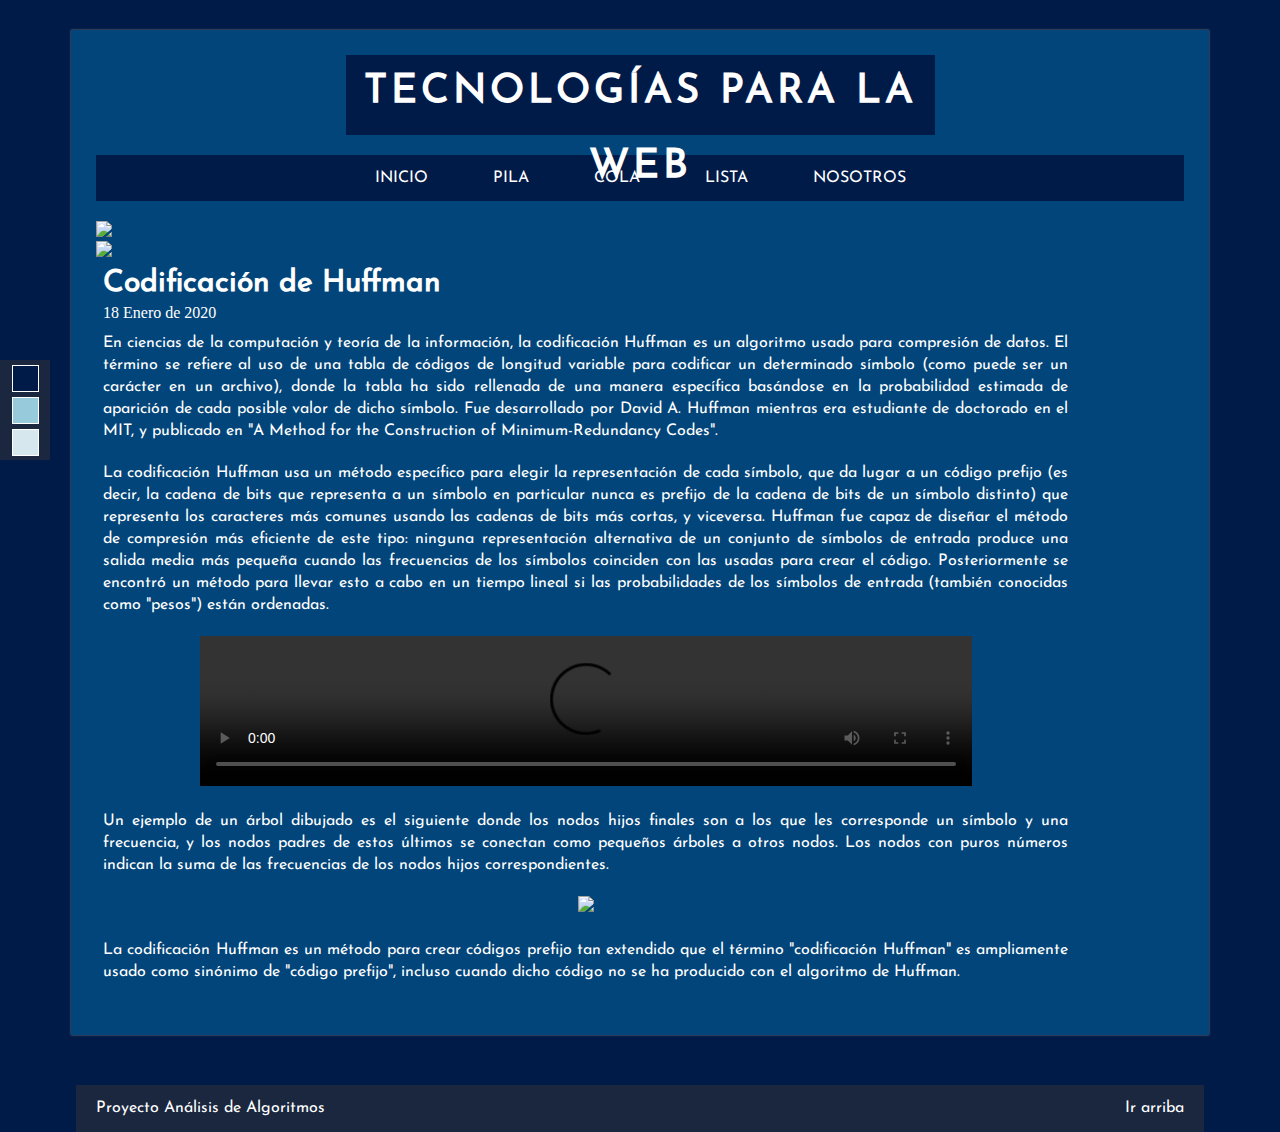
==== Proyecto/index.html @ d411b04a "Reciclaje" ====
<!DOCTYPE html>
<html lang="es">
<head>
	<meta charset="utf-8">
	<title>Estructuras de datos</title>
	<!--Estilos-->
	<link rel="stylesheet" type="text/css" href="css/styles.css">
	<link id="theme" rel="stylesheet" type="text/css" href="css/dark.css">	
	<!--JQuery-->
	<script src="js/jquery.min.js"></script>
	<!--MomentJS-->
	<script src="js/moment.min.js"></script>
	<script src="js/moment-with-locales.min.js"></script>
	<!--Scripts-->	
	<!--Slider-->
	<link rel="stylesheet" href="css/jquery.bxslider.css">  	
	<script src="js/jquery.bxslider.min.js"></script>
</head>
<body>
	<div id="selector-theme">
		<div id="to-dark"></div>
		<div id="to-clear"></div>
		<div id="to-color"></div>
	</div>
	<section id="global">
		<!--Cabecera-->
		<header>
			<div id="con-logo">
				<div id="logo">
					<h1>Tecnologías para la web</h1>
				</div>
			</div>
			<div class="clearfix"></div>
			<nav id="menu">
				<ul>
					<li><a href="#">INICIO</a></li>
					<li><a href="animacion.html">Pila</a></li>
					<li><a href="about.html">Cola</a></li>
					<li><a href="about.html">Lista</a></li>	
					<li><a href="about.html">NOSOTROS</a></li>					
				</ul>
			</nav>
		</header>
		<!--Slider-->
		<div id="slider">
			<div class="bxslider">				
				<div>
					<img id="escom3-i" src="img/escom3.jpg">
				</div>
				<div>
					<img id="escom4-i" src="img/escom4.jpg">
				</div>
			</div>
		</div>
		<!--Contenido-->
		<section id="content">
			<div id="posts">	
				<article class="post">
					<h2>Codificación de Huffman</h2>
					<span class="date">18 Enero de 2020</span>
					<p>
						En ciencias de la computación y teoría de la información, la codificación Huffman es un algoritmo usado para compresión de datos. El término se refiere al uso de una tabla de códigos de longitud variable para codificar un determinado símbolo (como puede ser un carácter en un archivo), donde la tabla ha sido rellenada de una manera específica basándose en la probabilidad estimada de aparición de cada posible valor de dicho símbolo. Fue desarrollado por David A. Huffman mientras era estudiante de doctorado en el MIT, y publicado en "A Method for the Construction of Minimum-Redundancy Codes".
					</p>		
					<p>
						La codificación Huffman usa un método específico para elegir la representación de cada símbolo, que da lugar a un código prefijo (es decir, la cadena de bits que representa a un símbolo en particular nunca es prefijo de la cadena de bits de un símbolo distinto) que representa los caracteres más comunes usando las cadenas de bits más cortas, y viceversa. Huffman fue capaz de diseñar el método de compresión más eficiente de este tipo: ninguna representación alternativa de un conjunto de símbolos de entrada produce una salida media más pequeña cuando las frecuencias de los símbolos coinciden con las usadas para crear el código. Posteriormente se encontró un método para llevar esto a cabo en un tiempo lineal si las probabilidades de los símbolos de entrada (también conocidas como "pesos") están ordenadas.
					</p>		
					<p>
						<center>
							<video controls>
								<source src="video/Huffman.mp4" type="video/mp4">
									Tu navegador no implementa el elemento <code>video</code>
							</video>
						</center>
					</p>					
					<p>
						Un ejemplo de un árbol dibujado es el siguiente donde los nodos hijos finales son a los que les corresponde un símbolo y una frecuencia, y los nodos padres de estos últimos se conectan como pequeños árboles a otros nodos. Los nodos con puros números indican la suma de las frecuencias de los nodos hijos correspondientes.
					</p>
					<center><p>
						<img src="img/huffman.png">
					</p></center>
					<p>
						La codificación Huffman es un método para crear códigos prefijo tan extendido que el término "codificación Huffman" es ampliamente usado como sinónimo de "código prefijo", incluso cuando dicho código no se ha producido con el algoritmo de Huffman.
					</p>	
				</article>
			</div>
			
			<div class="clearfix"></div>
		</section>
	</section>
	<footer id="footer">
		Proyecto Análisis de Algoritmos
		<a href="#" class="subir">Ir arriba</a>
	</footer>
	<script type="text/javascript" src="js/main.js"></script>
</body>
</html>
---- Proyecto/css/styles.css ----
*{
	margin: 0px;
	padding: 0px;
}
@font-face {
    font-family: "Josefin";
    src: url('../fonts/JosefinSans-Regular.ttf');
}
.clearfix{
	float: none;
	clear: both;
}
body {
	background: #D6E8EE;
}
#global{
	width: 85%;
	margin: 0px auto;
	margin-top: 30px;
	background: #fff;
	padding: 25px;
	box-shadow: 0px 0px 2px gray;
}

#con-logo {	
	display: flex;
	justify-content: center;
}

#logo{
	font-family: "Josefin";	
	font-size: 20px;
	letter-spacing: 4px;
	line-height: 75px;	
	color: white;
	text-align: center;
	width: 589px;
	height: 80px;
	margin-bottom: 20px;
	float: left;
	text-transform: uppercase;
}
#menu{
	display: flex;
	justify-content: center;
	font-family: "Josefin";
	background: #02457A;
	width: 100%;
	text-transform: uppercase;
	margin-bottom: 20px;
}
#menu ul{
	line-height: 46px;
	list-style: none;
}
#menu ul li{
	height: 46px;
	display: inline-block;
	transition: all 300ms;
}
#menu a{
	display: block;
	color: white;
	text-decoration: none;
	padding-left: 30px;
	padding-right: 30px;
}
#posts{
	width: 90%;
	float: left;
	font-family: "Josefin";	
}
.post{
	padding: 7px;
	text-align: justify;
}
h2{
	font-family: "Josefin";
	font-size: 30px;
	color: #333;
}
.post .date{
	display: block;
	color: gray;
	margin-top: 5px;
}
.post p{
	margin-top: 10px;
	margin-bottom: 20px;
	line-height: 22px;
	font-family: 'Josefin';	
}
.button-more{
	display: block;
	padding: 15px;
	color: white;
	text-decoration: none;
	margin-top: 10px;
	width: 70px;
	text-align: center;
	font-size: 14px;
	margin-bottom: 20px;	 
}
#sidebar{
	font-family: "Josefin";
	width: 31%;
	float: right;
}
#sidebar h4{
	margin-top: 50px;
	margin-bottom: 20px;
	text-align: center;
	line-height: 10px;
	color: #333;
	background: url('../img/lines.png') repeat-x;
}
#sidebar h4 span{
	background: white;
	padding: 5px;
}
#sidebar img{
	width: 100%;
}
#sidebar p{
	font-size: 15px;
	text-align: justify;
}
form input[type="text"], 
form input[type="password"],
form input[type="email"]{
	padding: 5px;
	border-radius: 2px;
	border: 1px solid #ccc;
	width: 80%;
	margin-bottom: 10px;
	margin-top: 5px;
}
form input[type="submit"]{
	background: #eee;
	padding: 10px;
	border: 1px solid #ccc;
	color: #333;
	cursor: pointer;
}
footer{
	font-family: "Josefin";
	color: white;
	height: 47px;
	background: rgba(51, 51, 51, 0.5);
	margin: 0px auto;
	width: 85%;
	padding-left: 20px;
	padding-right: 20px; 
	margin-top: 50px;
	line-height: 47px;
}
.bx-wrapper, .bx-viewport{
	height: 250px !important;
}
#selector-theme{
	position: fixed;
	top: 40%;
	background: rgba(51, 51, 51, 0.5);
	width: 50px;
	height: 100px;
}
#to-dark, #to-clear, #to-color{
	width: 25px;
	height: 25px;
	border: 1px solid white;
	display: block;
	margin: 0 auto;
	margin-top: 5px;
	margin-bottom: 5px;
	cursor: pointer;
}
#to-dark{
	background: #001B48;	
}
#to-clear{
	background: #97CADB;	
}
#to-color{
	background: #D6E8EE;
}
.subir{
	color: white;
	text-decoration: none;
	display: block;
	float: right;
}
#box {
	margin-top: 40px;
	width: 70%;
	margin: 0px auto;
}
#AlgorithmSpecificControls td{
	font-family: "Josefin";
	font-weight: bold;
	text-transform: uppercase;	
}
.invinvisible, .ui-slider, .inv1000{
	display: none;
}
#header h1{
	font-family: "Josefin";
	color: #001B48;
	margin-bottom: 20px;
	text-transform: uppercase;
	font-weight: bold;
	font-size: 30px;
}
input[type="Button"]{
	padding: 10px 10px 10px 10px;
	font-family: "Josefin";
	background-color: #02457A;
	color: white;
	border: 0px;
	border-radius: 5px;
	margin-right: 10px;
	text-transform: uppercase;
	cursor: pointer;
}
input[type="Button"]:active{
	box-shadow: inset 0 0 10px #97CADB;
	border: 0px;
	outline: none !important;
}
input[type="Text"]{
	padding: 5px 5px 5px 5px;
	font-family: "Josefin";
	border: 1px solid gray;
	border-radius: 5px;
	margin-left: 5px;
}
input[type="Text"]:focus{
	outline: none !important;
    border:1px solid #02457A;
    box-shadow: 0 0 10px #02457A;
}
video{
	width: 80%;	
}
video:focus{
	outline: none !important;
    border:1px solid #02457A;
    box-shadow: 0 0 10px #02457A;
}
#acordeon{
	font-family: "Josefin";	
}
#acordeon h3{
	font-family: "Josefin";	
	text-transform: uppercase;
	font-weight: bold;
}
#acordeon div{
	font-family: "Josefin";	
	text-align: justify;
}
#acordeon #referencias{ 
	font-family: "Josefin";		
}
---- Proyecto/css/dark.css ----
/*
Autores:
-Flores Santos Omar
-Flores Vargas Dámaris
-García Medina Saúl
*/
body{
	background: #001B48;
	background-attachment: fixed;
	transition: 3000ms;
}
#global {
	background-color: #02457A;
	transition: 2000ms;
}
#logo{	
	background: #001B48;	
	transition: 700ms;
}
#menu {
	background-color: #001B48;
	transition: 700ms;
}
#menu ul li:hover{
	background: #02457A;
	transition: 700ms;
}
.button-more{	
	background: #D6E8EE;
	color: black;
	transition: 700ms;
}
#posts{
	font-family: "Quicksand";	
	color: white;
	transition: 700ms;
}
.post{
	color: white;
	transition: 700ms;
}
.post h2{
	color: #333;
	color: white;
	transition: 700ms;
}
.post .date{
	color: white;
	transition: 700ms;
}
.post p{
	color: white;
	transition: 700ms;
}
#header h1{
	color: #FFF;
	transition: 700ms;
}
input[type="Button"]{
	background-color: #001B48;
	color: #FFF;
	transition: 700ms;
}
input[type="Button"]:active{
	box-shadow: inset 0 0 10px #D6E8EE;
	border: 0px;
	outline: none !important;
}
#AlgorithmSpecificControls td{
	color: white;
	transition: 700ms;	
}
input[type="Text"]:focus{
	outline: none !important;
    border:1px solid #97CADB;
    box-shadow: 0 0 10px #97CADB;
}
video:focus{
	outline: none !important;
    border:1px solid #97CADB;
    box-shadow: 0 0 10px #97CADB;
}
#box h2{
	color: white;
	transition: 700ms;
	text-transform: uppercase;
}
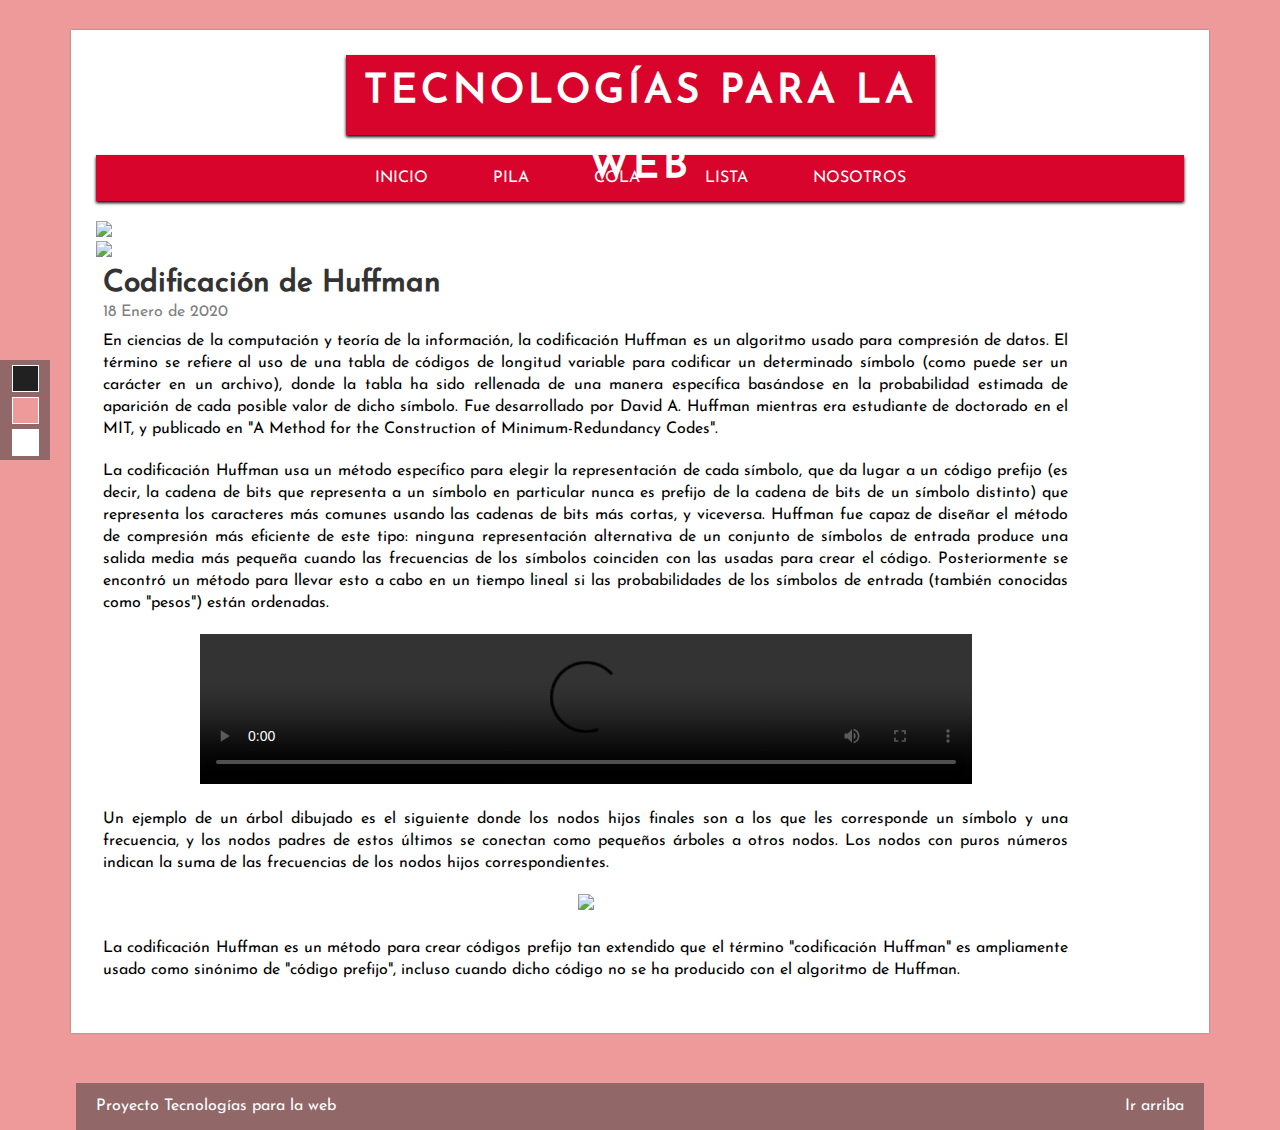
==== commit 44b2016b: "v1.0.0" ====
--- a/Proyecto/index.html
+++ b/Proyecto/index.html
@@ -5,22 +5,15 @@
 	<title>Estructuras de datos</title>
 	<!--Estilos-->
 	<link rel="stylesheet" type="text/css" href="css/styles.css">
-	<link id="theme" rel="stylesheet" type="text/css" href="css/dark.css">	
-	<!--JQuery-->
-	<script src="js/jquery.min.js"></script>
-	<!--MomentJS-->
-	<script src="js/moment.min.js"></script>
-	<script src="js/moment-with-locales.min.js"></script>
+	<link id="theme" rel="stylesheet" type="text/css" href="css/color.css">		
 	<!--Scripts-->	
-	<!--Slider-->
-	<link rel="stylesheet" href="css/jquery.bxslider.css">  	
-	<script src="js/jquery.bxslider.min.js"></script>
+	<script type="text/javascript" src="js/main.js"></script>
 </head>
 <body>
 	<div id="selector-theme">
 		<div id="to-dark"></div>
+		<div id="to-color"></div>
 		<div id="to-clear"></div>
-		<div id="to-color"></div>
 	</div>
 	<section id="global">
 		<!--Cabecera-->
@@ -88,9 +81,8 @@
 		</section>
 	</section>
 	<footer id="footer">
-		Proyecto Análisis de Algoritmos
+		Proyecto Tecnologías para la web
 		<a href="#" class="subir">Ir arriba</a>
-	</footer>
-	<script type="text/javascript" src="js/main.js"></script>
+	</footer>	
 </body>
 </html>--- a/Proyecto/css/styles.css
+++ b/Proyecto/css/styles.css
@@ -41,6 +41,7 @@
 	text-transform: uppercase;
 }
 #menu{
+	box-shadow: 0px 2px 3px black;
 	display: flex;
 	justify-content: center;
 	font-family: "Josefin";
@@ -64,6 +65,10 @@
 	text-decoration: none;
 	padding-left: 30px;
 	padding-right: 30px;
+}
+#menu a:hover{
+	transform: scale(1.2, 1.2);
+	transition: 200ms;
 }
 #posts{
 	width: 90%;
@@ -175,13 +180,13 @@
 	cursor: pointer;
 }
 #to-dark{
-	background: #001B48;	
+	background: #212121;	
 }
 #to-clear{
-	background: #97CADB;	
+	background: #FFFFFF;	
 }
 #to-color{
-	background: #D6E8EE;
+	background: #ef9a9a;
 }
 .subir{
 	color: white;
--- a/Proyecto/css/color.css
+++ b/Proyecto/css/color.css
@@ -0,0 +1,64 @@
+/*
+Autores:
+-Flores Santos Omar
+-Flores Vargas Dámaris
+-García Medina Saúl
+*/
+body{
+	background-color: #ef9a9a;
+	background-attachment: fixed;
+	transition: 700ms;
+}
+#logo{	
+	box-shadow: 0px 2px 3px black;
+	background: #D9042B;
+	color: white;	
+	transition: 700ms;
+}
+#global{
+	transition: 700ms;
+}
+#menu {
+	background-color: #D9042B;
+	color: white;
+	transition: 700ms;
+}
+#menu ul li:hover{
+	border-bottom: 1px solid white;
+	font-weight: bold;
+	color: white;
+	transition: 200ms;
+}
+#menu a{
+	color: white;
+}
+.button-more{	
+	background: #A6032F;
+	transition: 700ms;
+}
+#header h1{
+	color: #730220;
+	transition: 700ms;
+}
+input[type="Button"]{
+	background-color: #D9042B;
+	color: #730220;
+	transition: 700ms;
+}
+input[type="Button"]:active{
+	box-shadow: inset 0 0 10px #ef9a9a;
+	border: 0px;
+	outline: none !important;
+	transition: 700ms;
+}
+input[type="Text"]:focus{
+	outline: none !important;
+    border:1px solid #D9042B;
+    box-shadow: 0 0 10px #D9042B;
+    transition: 700ms;
+}
+video:focus{
+	outline: none !important;
+    border:1px solid #D9042B;
+    box-shadow: 0 0 10px #D9042B;
+}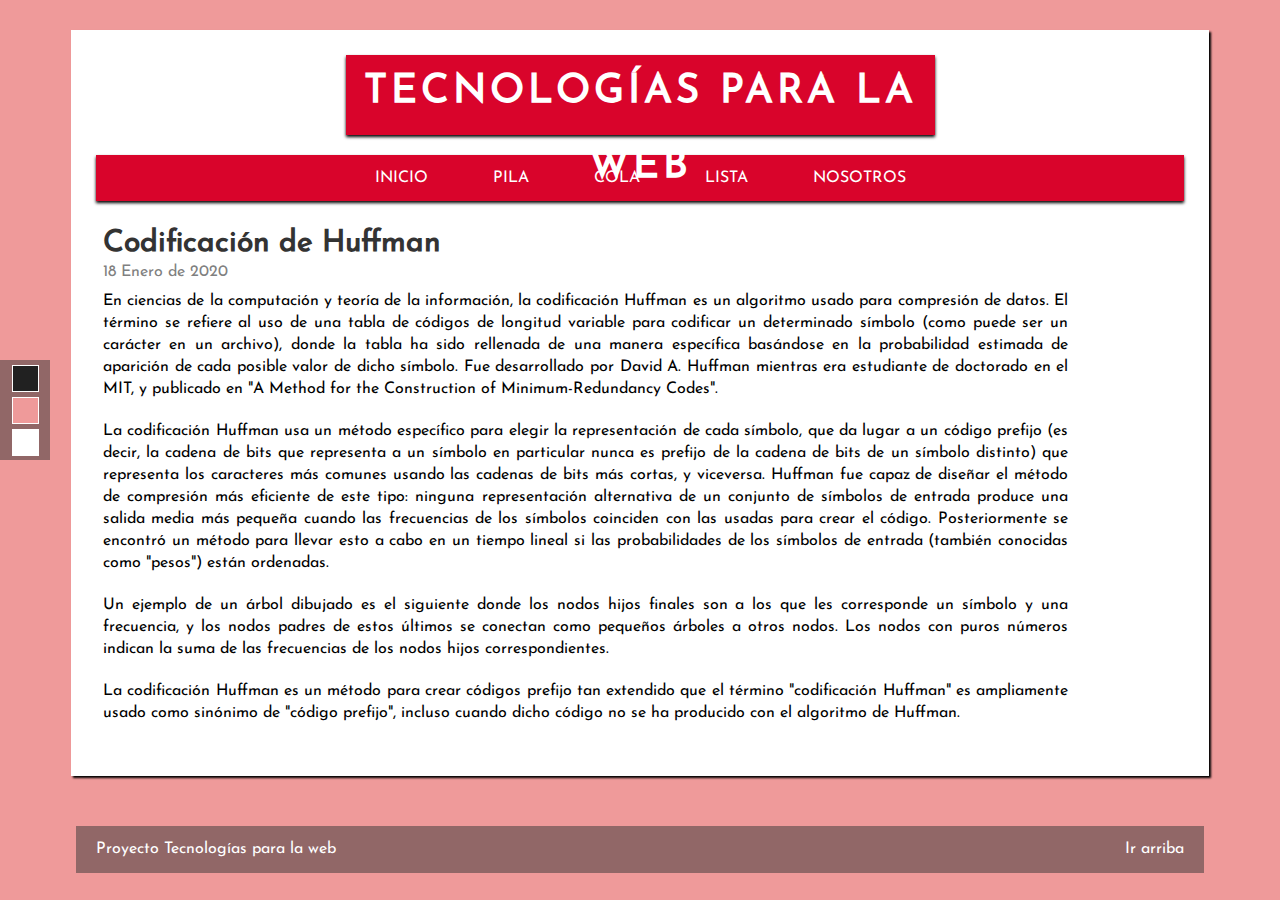
==== commit d2a1f3c6: "ALAVERGA HAHAHA" ====
--- a/Proyecto/index.html
+++ b/Proyecto/index.html
@@ -5,7 +5,7 @@
 	<title>Estructuras de datos</title>
 	<!--Estilos-->
 	<link rel="stylesheet" type="text/css" href="css/styles.css">
-	<link id="theme" rel="stylesheet" type="text/css" href="css/color.css">		
+	<link id="theme" rel="stylesheet" type="text/css" href="css/color.css">	
 	<!--Scripts-->	
 	<script type="text/javascript" src="js/main.js"></script>
 </head>
@@ -27,24 +27,13 @@
 			<nav id="menu">
 				<ul>
 					<li><a href="#">INICIO</a></li>
-					<li><a href="animacion.html">Pila</a></li>
-					<li><a href="about.html">Cola</a></li>
-					<li><a href="about.html">Lista</a></li>	
+					<li><a href="pila.html">Pila</a></li>
+					<li><a href="cola.html">Cola</a></li>
+					<li><a href="lista.html">Lista</a></li>	
 					<li><a href="about.html">NOSOTROS</a></li>					
 				</ul>
 			</nav>
-		</header>
-		<!--Slider-->
-		<div id="slider">
-			<div class="bxslider">				
-				<div>
-					<img id="escom3-i" src="img/escom3.jpg">
-				</div>
-				<div>
-					<img id="escom4-i" src="img/escom4.jpg">
-				</div>
-			</div>
-		</div>
+		</header>		
 		<!--Contenido-->
 		<section id="content">
 			<div id="posts">	
@@ -57,20 +46,10 @@
 					<p>
 						La codificación Huffman usa un método específico para elegir la representación de cada símbolo, que da lugar a un código prefijo (es decir, la cadena de bits que representa a un símbolo en particular nunca es prefijo de la cadena de bits de un símbolo distinto) que representa los caracteres más comunes usando las cadenas de bits más cortas, y viceversa. Huffman fue capaz de diseñar el método de compresión más eficiente de este tipo: ninguna representación alternativa de un conjunto de símbolos de entrada produce una salida media más pequeña cuando las frecuencias de los símbolos coinciden con las usadas para crear el código. Posteriormente se encontró un método para llevar esto a cabo en un tiempo lineal si las probabilidades de los símbolos de entrada (también conocidas como "pesos") están ordenadas.
 					</p>		
-					<p>
-						<center>
-							<video controls>
-								<source src="video/Huffman.mp4" type="video/mp4">
-									Tu navegador no implementa el elemento <code>video</code>
-							</video>
-						</center>
-					</p>					
+										
 					<p>
 						Un ejemplo de un árbol dibujado es el siguiente donde los nodos hijos finales son a los que les corresponde un símbolo y una frecuencia, y los nodos padres de estos últimos se conectan como pequeños árboles a otros nodos. Los nodos con puros números indican la suma de las frecuencias de los nodos hijos correspondientes.
-					</p>
-					<center><p>
-						<img src="img/huffman.png">
-					</p></center>
+					</p>					
 					<p>
 						La codificación Huffman es un método para crear códigos prefijo tan extendido que el término "codificación Huffman" es ampliamente usado como sinónimo de "código prefijo", incluso cuando dicho código no se ha producido con el algoritmo de Huffman.
 					</p>	
--- a/Proyecto/css/styles.css
+++ b/Proyecto/css/styles.css
@@ -19,7 +19,7 @@
 	margin-top: 30px;
 	background: #fff;
 	padding: 25px;
-	box-shadow: 0px 0px 2px gray;
+	box-shadow: 2px 2px 2px black;
 }
 
 #con-logo {	
--- a/Proyecto/css/color.css
+++ b/Proyecto/css/color.css
@@ -42,7 +42,7 @@
 }
 input[type="Button"]{
 	background-color: #D9042B;
-	color: #730220;
+	color: #FFFFFF;
 	transition: 700ms;
 }
 input[type="Button"]:active{
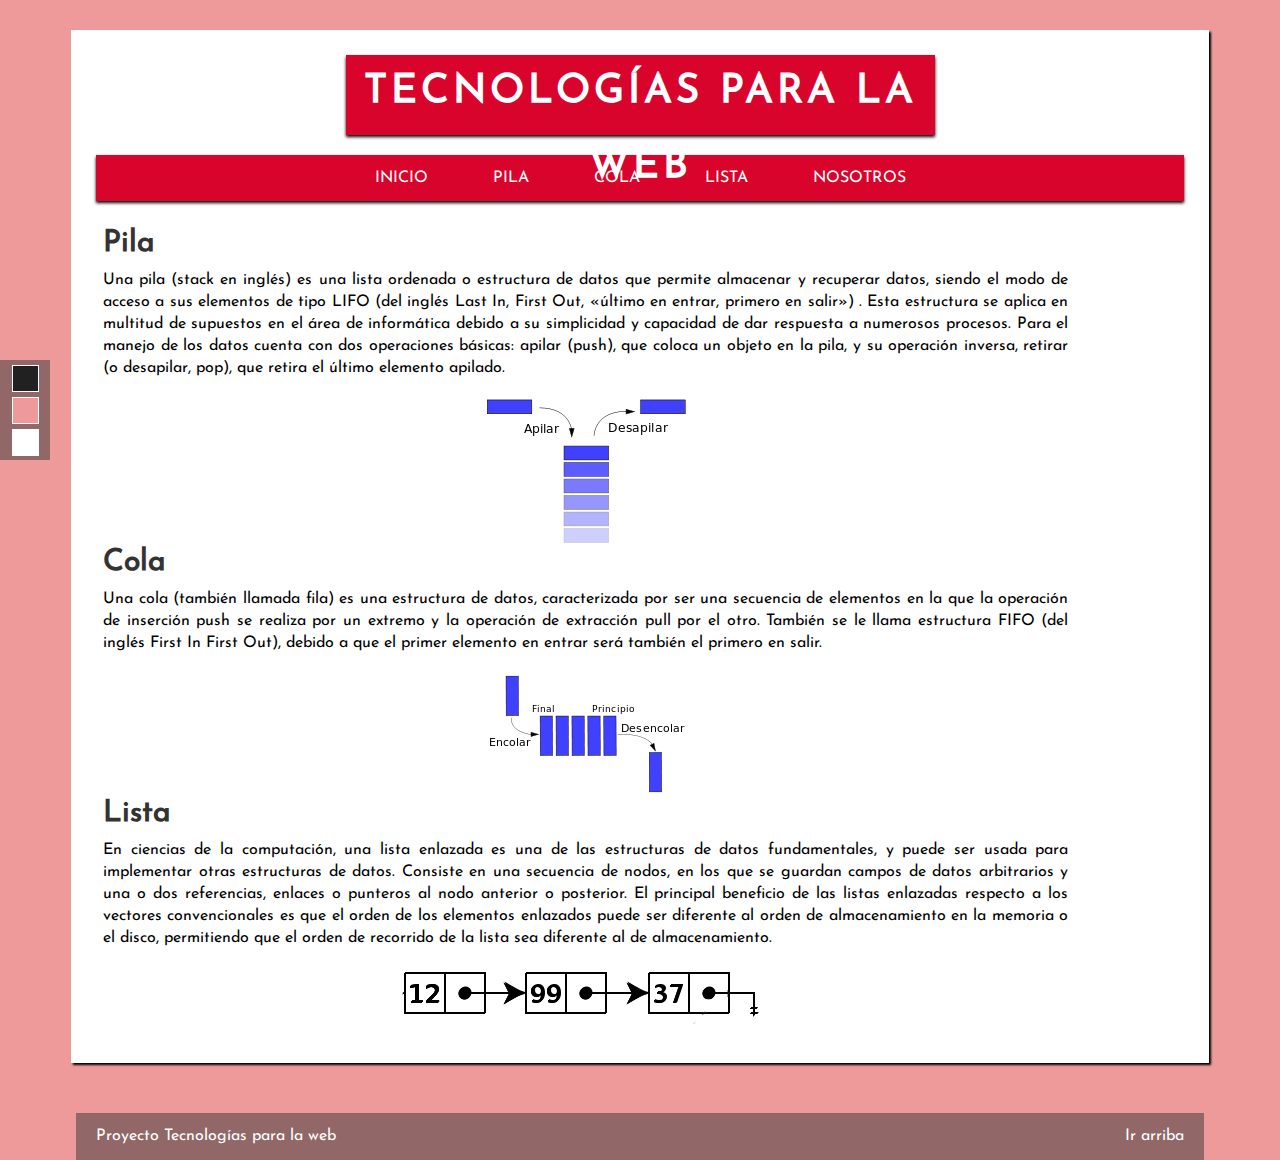
==== commit 12444b19: "Se modificaron detalles para poder entregar el avance del proyecto" ====
--- a/Proyecto/index.html
+++ b/Proyecto/index.html
@@ -1,67 +1,75 @@
 <!DOCTYPE html>
 <html lang="es">
+
 <head>
-	<meta charset="utf-8">
-	<title>Estructuras de datos</title>
-	<!--Estilos-->
-	<link rel="stylesheet" type="text/css" href="css/styles.css">
-	<link id="theme" rel="stylesheet" type="text/css" href="css/color.css">	
-	<!--Scripts-->	
-	<script type="text/javascript" src="js/main.js"></script>
+    <meta charset="utf-8">
+    <title>Estructuras de datos</title>
+    <!--Estilos-->
+    <link rel="stylesheet" type="text/css" href="css/styles.css">
+    <link id="theme" rel="stylesheet" type="text/css" href="css/color.css">
+    <!--Scripts-->
+    <script type="text/javascript" src="js/main.js"></script>
 </head>
+
 <body>
-	<div id="selector-theme">
-		<div id="to-dark"></div>
-		<div id="to-color"></div>
-		<div id="to-clear"></div>
-	</div>
-	<section id="global">
-		<!--Cabecera-->
-		<header>
-			<div id="con-logo">
-				<div id="logo">
-					<h1>Tecnologías para la web</h1>
-				</div>
-			</div>
-			<div class="clearfix"></div>
-			<nav id="menu">
-				<ul>
-					<li><a href="#">INICIO</a></li>
-					<li><a href="pila.html">Pila</a></li>
-					<li><a href="cola.html">Cola</a></li>
-					<li><a href="lista.html">Lista</a></li>	
-					<li><a href="about.html">NOSOTROS</a></li>					
-				</ul>
-			</nav>
-		</header>		
-		<!--Contenido-->
-		<section id="content">
-			<div id="posts">	
-				<article class="post">
-					<h2>Codificación de Huffman</h2>
-					<span class="date">18 Enero de 2020</span>
-					<p>
-						En ciencias de la computación y teoría de la información, la codificación Huffman es un algoritmo usado para compresión de datos. El término se refiere al uso de una tabla de códigos de longitud variable para codificar un determinado símbolo (como puede ser un carácter en un archivo), donde la tabla ha sido rellenada de una manera específica basándose en la probabilidad estimada de aparición de cada posible valor de dicho símbolo. Fue desarrollado por David A. Huffman mientras era estudiante de doctorado en el MIT, y publicado en "A Method for the Construction of Minimum-Redundancy Codes".
-					</p>		
-					<p>
-						La codificación Huffman usa un método específico para elegir la representación de cada símbolo, que da lugar a un código prefijo (es decir, la cadena de bits que representa a un símbolo en particular nunca es prefijo de la cadena de bits de un símbolo distinto) que representa los caracteres más comunes usando las cadenas de bits más cortas, y viceversa. Huffman fue capaz de diseñar el método de compresión más eficiente de este tipo: ninguna representación alternativa de un conjunto de símbolos de entrada produce una salida media más pequeña cuando las frecuencias de los símbolos coinciden con las usadas para crear el código. Posteriormente se encontró un método para llevar esto a cabo en un tiempo lineal si las probabilidades de los símbolos de entrada (también conocidas como "pesos") están ordenadas.
-					</p>		
-										
-					<p>
-						Un ejemplo de un árbol dibujado es el siguiente donde los nodos hijos finales son a los que les corresponde un símbolo y una frecuencia, y los nodos padres de estos últimos se conectan como pequeños árboles a otros nodos. Los nodos con puros números indican la suma de las frecuencias de los nodos hijos correspondientes.
-					</p>					
-					<p>
-						La codificación Huffman es un método para crear códigos prefijo tan extendido que el término "codificación Huffman" es ampliamente usado como sinónimo de "código prefijo", incluso cuando dicho código no se ha producido con el algoritmo de Huffman.
-					</p>	
-				</article>
-			</div>
-			
-			<div class="clearfix"></div>
-		</section>
-	</section>
-	<footer id="footer">
-		Proyecto Tecnologías para la web
-		<a href="#" class="subir">Ir arriba</a>
-	</footer>	
+    <div id="selector-theme">
+        <div id="to-dark"></div>
+        <div id="to-color"></div>
+        <div id="to-clear"></div>
+    </div>
+    <section id="global">
+        <!--Cabecera-->
+        <header>
+            <div id="con-logo">
+                <div id="logo">
+                    <h1>Tecnologías para la web</h1>
+                </div>
+            </div>
+            <div class="clearfix"></div>
+            <nav id="menu">
+                <ul>
+                    <li><a href="#">INICIO</a></li>
+                    <li><a href="pila.html">Pila</a></li>
+                    <li><a href="cola.html">Cola</a></li>
+                    <li><a href="lista.html">Lista</a></li>
+                    <li><a href="about.html">NOSOTROS</a></li>
+                </ul>
+            </nav>
+        </header>
+        <!--Contenido-->
+        <section id="content">
+            <div id="posts">
+                <article class="post">
+                    <h2>Pila</h2>
+                    <p>
+                        Una pila (stack en inglés) es una lista ordenada o estructura de datos que permite almacenar y recuperar datos, siendo el modo de acceso a sus elementos de tipo LIFO (del inglés Last In, First Out, «último en entrar, primero en salir») . Esta estructura
+                        se aplica en multitud de supuestos en el área de informática debido a su simplicidad y capacidad de dar respuesta a numerosos procesos. Para el manejo de los datos cuenta con dos operaciones básicas: apilar (push), que coloca un
+                        objeto en la pila, y su operación inversa, retirar (o desapilar, pop), que retira el último elemento apilado.
+                    </p>
+                    <center><img src="img/pila.png" alt="Pila"></center>
+                    <h2>Cola</h2>
+                    <p>
+                        Una cola (también llamada fila) es una estructura de datos, caracterizada por ser una secuencia de elementos en la que la operación de inserción push se realiza por un extremo y la operación de extracción pull por el otro. También se le llama estructura
+                        FIFO (del inglés First In First Out), debido a que el primer elemento en entrar será también el primero en salir.
+                    </p>
+                    <center><img src="img/cola.png" alt="Cola"></center>
+                    <h2>Lista</h2>
+                    <p>
+                        En ciencias de la computación, una lista enlazada es una de las estructuras de datos fundamentales, y puede ser usada para implementar otras estructuras de datos. Consiste en una secuencia de nodos, en los que se guardan campos de datos arbitrarios y
+                        una o dos referencias, enlaces o punteros al nodo anterior o posterior. El principal beneficio de las listas enlazadas respecto a los vectores convencionales es que el orden de los elementos enlazados puede ser diferente al orden
+                        de almacenamiento en la memoria o el disco, permitiendo que el orden de recorrido de la lista sea diferente al de almacenamiento.
+                    </p>
+                    <center><img src="img/lista.png" alt="Lista"></center>
+                </article>
+            </div>
+
+            <div class="clearfix"></div>
+        </section>
+    </section>
+    <footer id="footer">
+        Proyecto Tecnologías para la web
+        <a href="#" class="subir">Ir arriba</a>
+    </footer>
 </body>
+
 </html>--- a/Proyecto/css/styles.css
+++ b/Proyecto/css/styles.css
@@ -265,4 +265,73 @@
 }
 #acordeon #referencias{ 
 	font-family: "Josefin";		
+}
+
+#animacion {
+	display: flex;
+	justify-content: center;
+	align-items: center;
+	height: 700px;
+	width: 60%;
+	background-color: white;
+	float: left;	
+}
+
+pre {
+	width: 37.3%;
+	padding: 10px;
+	background-color: whitesmoke;
+	float: right;
+	overflow: scroll;
+}
+
+#nodo{
+	background-color: #A6032F;
+	color: white;
+	display: flex;
+	font-family: 'Josefin';
+	justify-content: center;
+	align-items: center;
+	width: 30px;
+	height: 30px;	
+	border-radius: 50%;
+	margin: 10px;
+	float: left;
+	box-shadow: 2px 2px 3px black;	
+}
+
+.nodos {
+	transition: opacity 2s;
+}
+
+.ocultar {
+	opacity: 0;
+}
+
+span{
+	width: 100%;
+	float: left;
+}
+
+.arrow {
+	width: 20px;
+}
+
+.line {
+	margin-top: 3px;
+	width: 10px;
+	background: blue;
+	height: 2px;
+	float: left;
+	transition: 3000ms;
+}
+
+.point {
+	width: 0;
+	height: 0;
+	border-top: 5px solid transparent;
+	border-bottom: 5px solid transparent;
+	border-left: 10px solid red;
+	float: right;
+	transition: 3000ms;
 }--- a/Proyecto/css/color.css
+++ b/Proyecto/css/color.css
@@ -1,64 +1,88 @@
-/*
-Autores:
--Flores Santos Omar
--Flores Vargas Dámaris
--García Medina Saúl
-*/
-body{
-	background-color: #ef9a9a;
-	background-attachment: fixed;
-	transition: 700ms;
+body {
+    background-color: #ef9a9a;
+    background-attachment: fixed;
+    transition: 700ms;
 }
-#logo{	
-	box-shadow: 0px 2px 3px black;
-	background: #D9042B;
-	color: white;	
-	transition: 700ms;
+
+#logo {
+    box-shadow: 0px 2px 3px black;
+    background: #D9042B;
+    color: white;
+    transition: 700ms;
 }
-#global{
-	transition: 700ms;
+
+#global {
+    transition: 700ms;
 }
+
 #menu {
-	background-color: #D9042B;
-	color: white;
-	transition: 700ms;
+    background-color: #D9042B;
+    color: white;
+    transition: 700ms;
 }
-#menu ul li:hover{
-	border-bottom: 1px solid white;
-	font-weight: bold;
-	color: white;
-	transition: 200ms;
+
+#menu ul li:hover {
+    border-bottom: 1px solid white;
+    font-weight: bold;
+    color: white;
+    transition: 200ms;
 }
-#menu a{
-	color: white;
+
+#menu a {
+    color: white;
 }
-.button-more{	
-	background: #A6032F;
-	transition: 700ms;
+
+.button-more {
+    background: #A6032F;
+    transition: 700ms;
 }
-#header h1{
-	color: #730220;
-	transition: 700ms;
+
+#header h1 {
+    color: #730220;
+    transition: 700ms;
 }
-input[type="Button"]{
-	background-color: #D9042B;
-	color: #FFFFFF;
-	transition: 700ms;
+
+input[type="Button"] {
+    background-color: #D9042B;
+    color: #FFFFFF;
+    transition: 700ms;
 }
-input[type="Button"]:active{
-	box-shadow: inset 0 0 10px #ef9a9a;
-	border: 0px;
-	outline: none !important;
-	transition: 700ms;
+
+input[type="Button"]:active {
+    box-shadow: inset 0 0 10px #ef9a9a;
+    border: 0px;
+    outline: none !important;
+    transition: 700ms;
 }
-input[type="Text"]:focus{
-	outline: none !important;
-    border:1px solid #D9042B;
+
+input[type="Text"]:focus {
+    outline: none !important;
+    border: 1px solid #D9042B;
     box-shadow: 0 0 10px #D9042B;
     transition: 700ms;
 }
-video:focus{
-	outline: none !important;
-    border:1px solid #D9042B;
+
+video:focus {
+    outline: none !important;
+    border: 1px solid #D9042B;
     box-shadow: 0 0 10px #D9042B;
+}
+
+#animacion {
+    background-color: white;
+}
+
+pre {
+    background-color: white;
+    color: black;
+}
+
+.line {
+    background: #D9042B;
+}
+
+.point {
+    border-top: 5px solid transparent;
+    border-bottom: 5px solid transparent;
+    border-left: 10px solid #D9042B;
 }